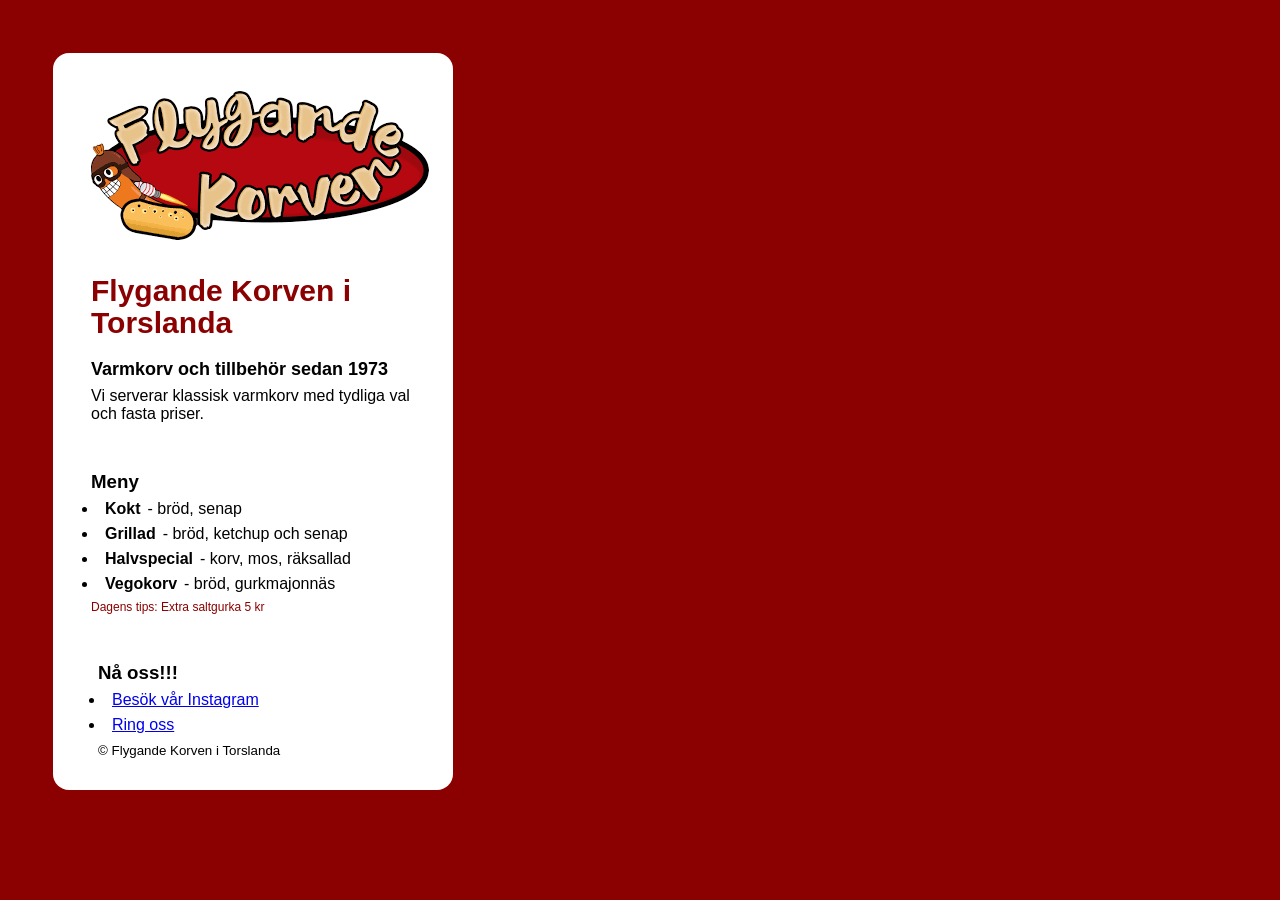
==== index.html @ 25125068 "Initial commit" ====
<!doctype html>
<html lang="sv">
  <head>
    <meta charset="utf-8">
    <meta name="viewport" content="width=device-width, initial-scale=1">
    <title>Flygande Korven</title>
    <link rel="stylesheet" href="style.css">
  </head>
  <body>
    <div class="Menu">
      <Header>
      <img class="logo"
      src="assets/flygande-korven-logo.png" /> 
      <h1>Flygande Korven i Torslanda</h1>
      <p class="description">Varmkorv och tillbehör sedan 1973</p>
      <p>Vi serverar klassisk varmkorv med tydliga val och fasta priser.</p>
    </Header>
    <main>
   <h3>Meny</h3>
   <ul> 
    <li><b>Kokt</b>- bröd, senap</li>
    <li><b>Grillad</b>- bröd, ketchup och senap</li>
    <li><b>Halvspecial</b>- korv, mos, räksallad</li>
    <li><b>Vegokorv</b>- bröd, gurkmajonnäs</li>
  </ul>
  <p class="petit"> Dagens tips: Extra saltgurka 5 kr</p>
</mail>
<footer><h3>Nå oss!!!</h3>
</h2>
  <ul>
  <li><a href="https://simmalugnt.se">Besök vår Instagram</a></li>
  <li><a href="tel:0708204211">Ring oss</a></li>  
</ul>
<small> &copy; Flygande Korven i Torslanda</small>
</footer>
    </div>
  </body>
</html>
---- style.css ----
*{
padding: 0;
margin: 7px;
box-sizing: border-box;
}

h1 {
    color: #8B0000;
    font-weight: bold;
    font-size: 30px;
    line-height: 32px;
    margin-bottom: 20px;
}

.petit {
    font-size: 12px;
    color: #8B0000;
}

p.description {
    font-weight: bold;
    font-size: 18px;
}

body{
    font-family: Arial, sans-serif;
    font-size: 16px;
    padding: 32px;
    background-color: #8B0000;
}

.logo {
    max-width: 100%;
    height: auto;
    margin-bottom: 24px;
}

div.Menu{
    background-color: #ffffff;
    padding: 24px;
    width: 400px;
    border-radius: 16px;
}

header {
    margin-bottom: 48px;
}

footer {
    margin-top: 48px;
}
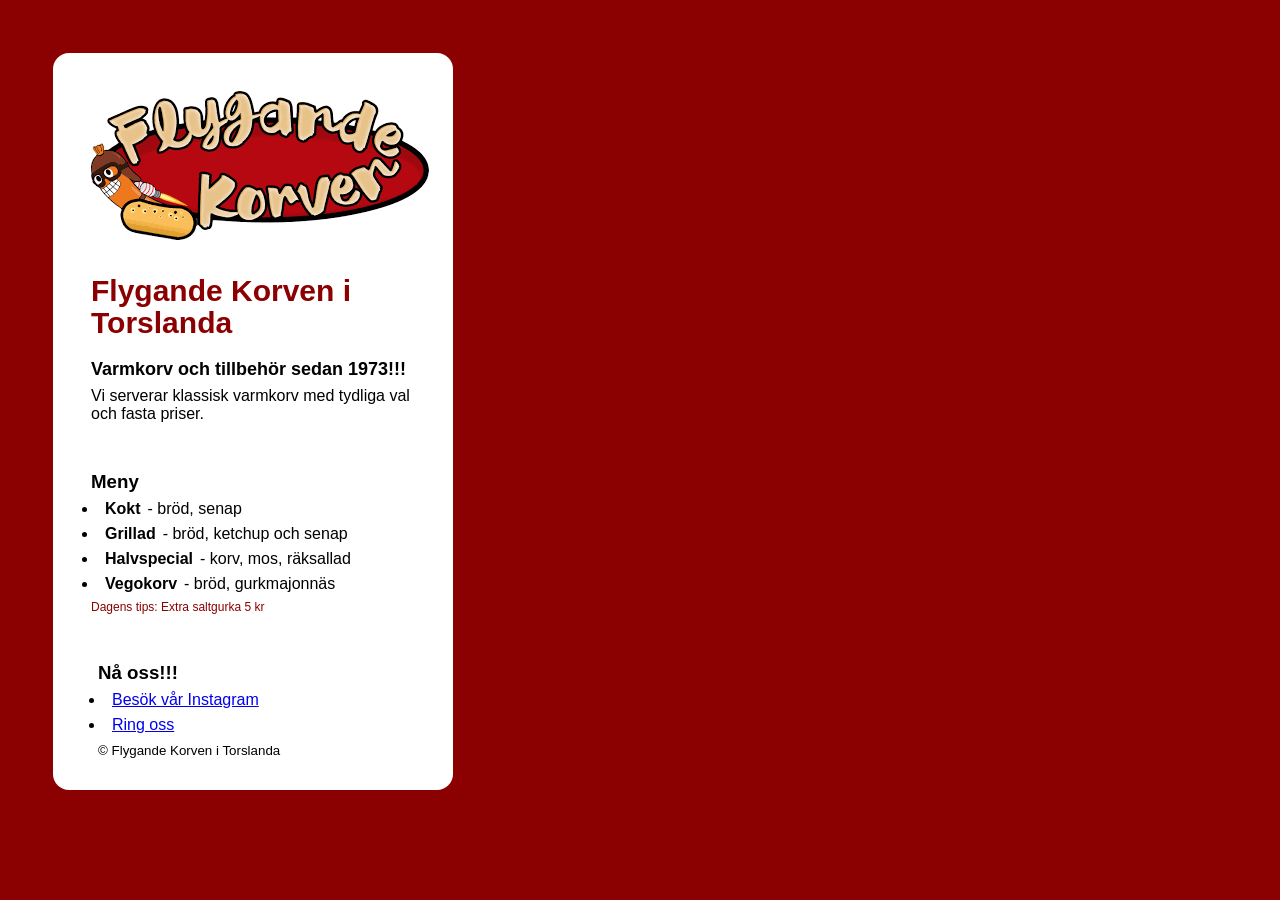
==== commit 1ab8e08d: "Update index.html" ====
--- a/index.html
+++ b/index.html
@@ -12,7 +12,7 @@
       <img class="logo"
       src="assets/flygande-korven-logo.png" /> 
       <h1>Flygande Korven i Torslanda</h1>
-      <p class="description">Varmkorv och tillbehör sedan 1973</p>
+      <p class="description">Varmkorv och tillbehör sedan 1973!!!</p>
       <p>Vi serverar klassisk varmkorv med tydliga val och fasta priser.</p>
     </Header>
     <main>
